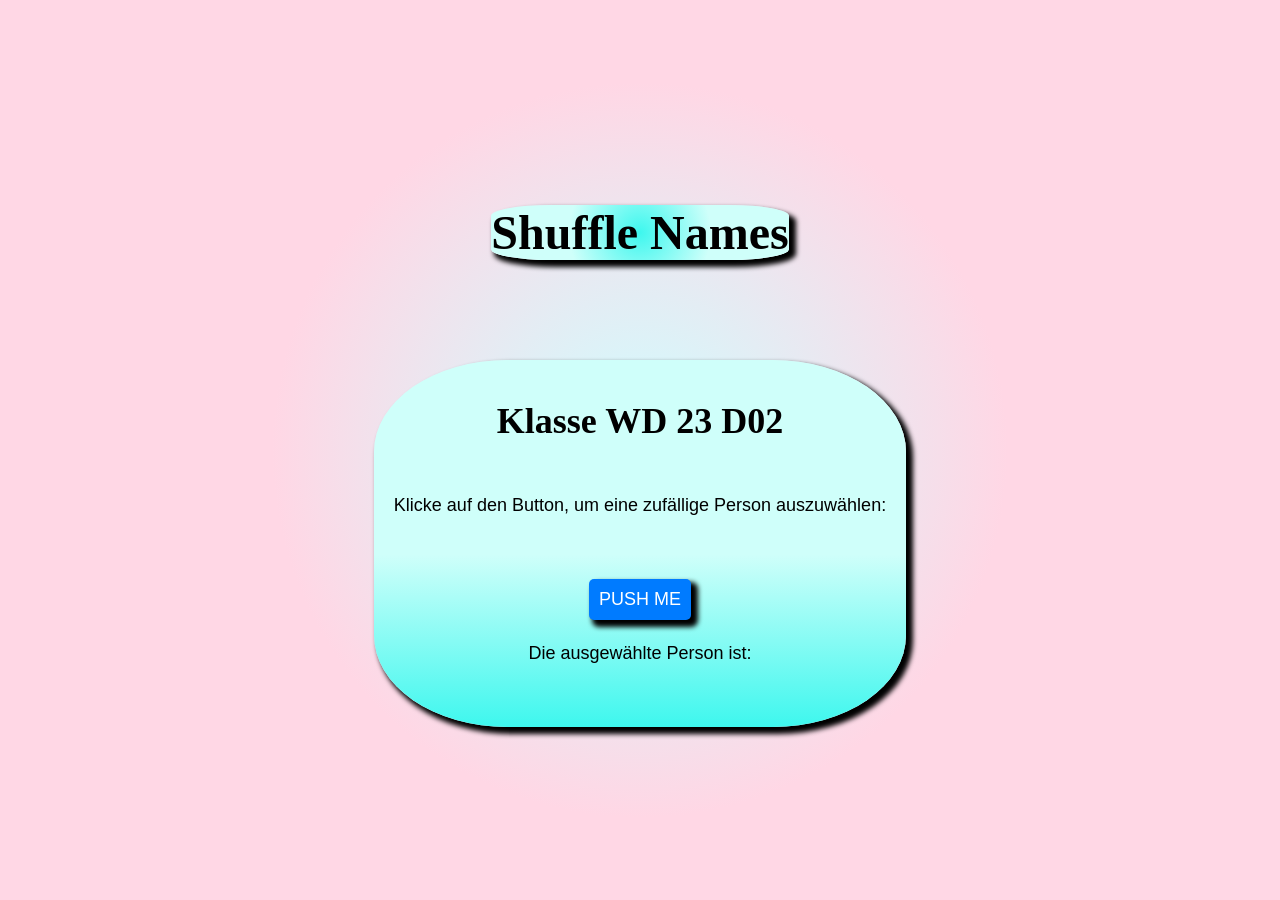
==== button.html @ c2a97953 "update" ====
<!DOCTYPE html>
<html>
  <head>
    <link rel="stylesheet" href="buttonstyle.css">
    <title>Shuffle Names</title>
  </head>
  <body>
    <header>
      <h1>Shuffle Names</h1>
    </header>
    <main>

    
    <div>
        <h2>Klasse WD 23 D02 </h2>
    <p>Klicke auf den Button, um eine zufällige Person auszuwählen:</p>
    <button onclick="wählePerson()">PUSH ME</button>
    <p>Die ausgewählte Person ist:</p>
    <p id="ausgewähltePerson"></p>
    
    <script>
      function wählePerson() {
        var personen = ["Alper", "Albert", "Frank", "Fredy","Hanna","Ihor","Kai","Kim", "Kristin", "Manuel"," Michelle", "Halid", "Ömer", "Sebastian", "Valeri", "Yahya", "Zizi", "Baris", "David", "Andreea"];
        var index = Math.floor(Math.random() * personen.length);
        var ausgewähltePerson = personen[index];
        document.getElementById("ausgewähltePerson").textContent = ausgewähltePerson;
      }
    </script>
    </div>
  </main>
  </body>
</html>
---- buttonstyle.css ----
body {
  font-family: Arial, sans-serif;
  margin: 0;
  padding: 0;
  background: rgb(207,253,255);
background: radial-gradient(circle, rgba(207,253,255,1) 0%, rgba(255,215,229,1) 47%);
  ;
  display: flex;
  flex-direction: column;
  justify-content: center;
  align-items: center;
  height: 100vh;
}

h2 {
  font-size: 36px;
  text-align: center;
  margin-top: 40px;
  font-family: fantasy;
}
h1 {
  /* background-color: #000000; */
  
  background: rgb(62,247,238);
background: radial-gradient(circle, rgba(62,247,238,1) 0%, rgba(207,255,250,1) 47%);
  color:black;
  font-size: 300%;
  /* border: 50%; */
  /* width: 50%; */
  border-radius: 20%;
  /* border-style: solid; */
  border-color: black;
  /* margin: 20%; */
  /* padding: 20%; */
  font-family: fantasy;
  margin-bottom: 100px;
  box-shadow: 5px 5px 5px 2px black;
  
}

p {
  font-size: 18px;
  line-height: 1.5;
  margin: 20px;
}

button {
  text-align: center;
  font-size: 18px;
  padding: 10px;
  border: none;
  background-color: #007bff;
  color: #fff;
  border-radius: 5px;
  cursor: pointer;
  margin-top: 40px;
  box-shadow: 5px 5px 5px 2px black;
}

button:hover {
  background-color: #0056b3;
  
}

#ausgewähltePerson {
  font-size: 24px;
  font-weight: bold;
  text-align: center;
  margin: 20px;
  color: red;
}

div {
  display: flex;
  background: rgb(62,247,238);
background: linear-gradient(0deg, rgba(62,247,238,1) 0%, rgba(207,255,250,1) 47%);
  flex-direction: column;
  justify-content: center;
  align-items: center;
  border-radius: 25%;
  /* border-style: outset; */
  border-color:black;
  box-shadow: 5px 5px 5px 2px black;
  /* border: 50%; */
  /* margin: 50%; */
}
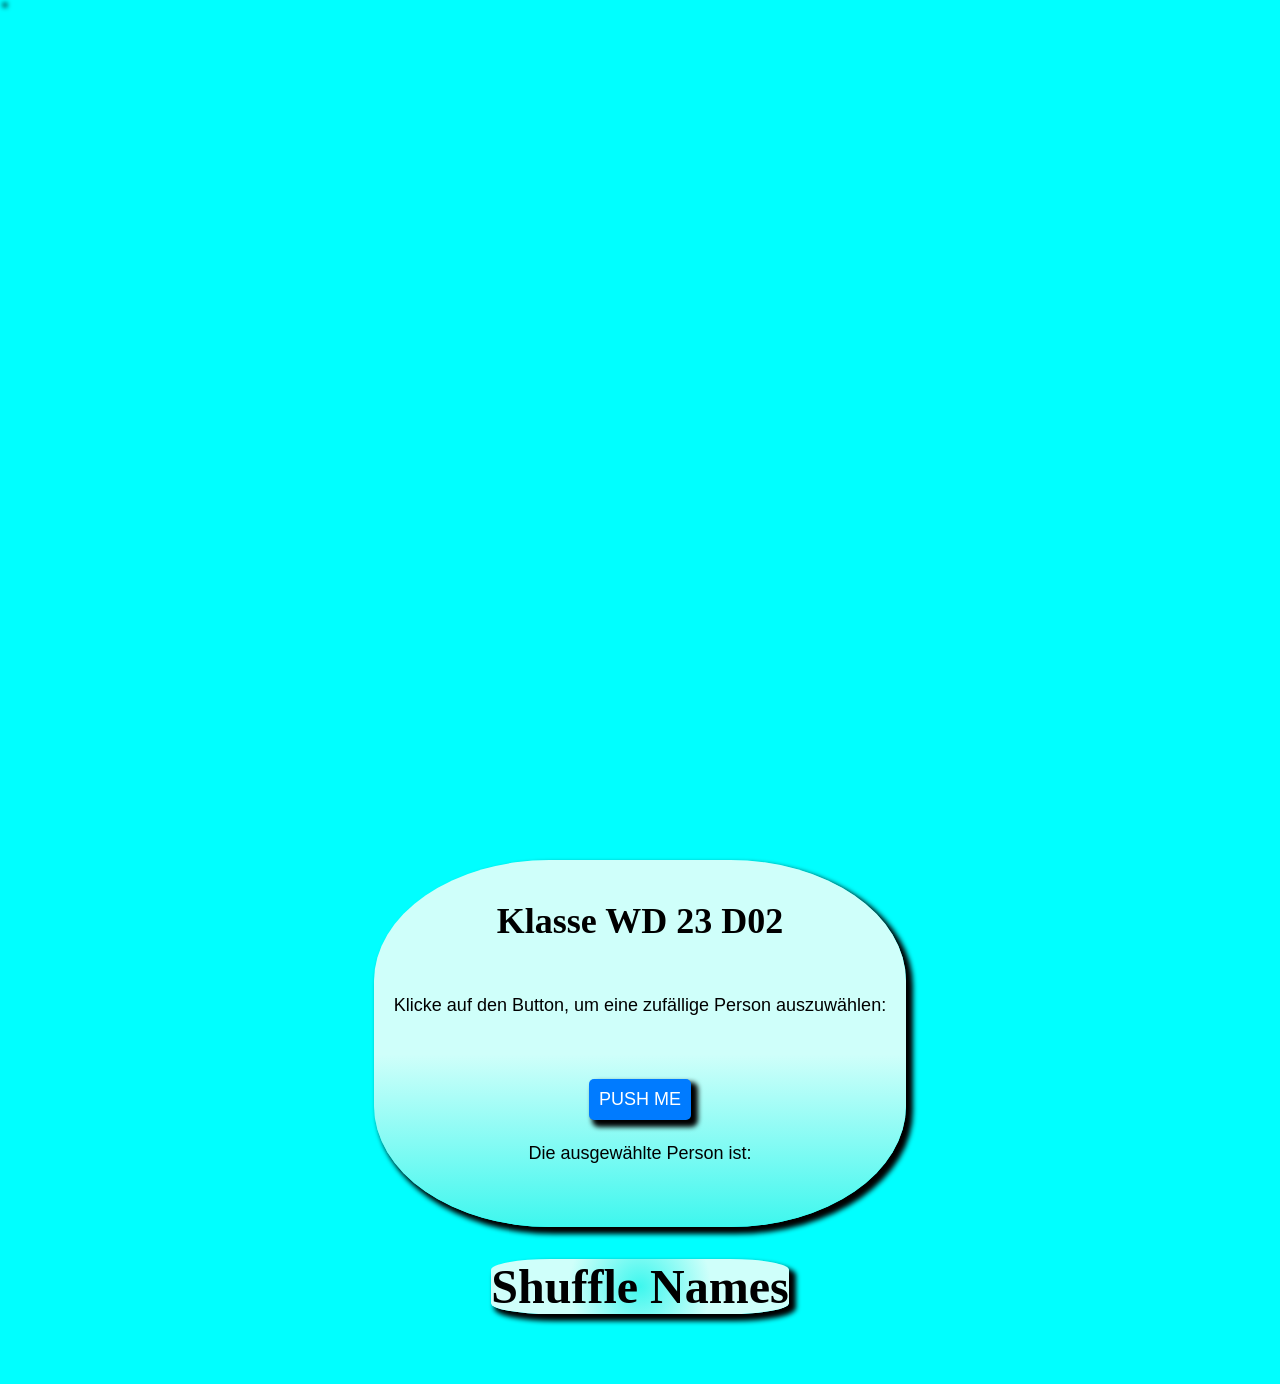
==== commit 86242200: "try" ====
--- a/button.html
+++ b/button.html
@@ -5,13 +5,146 @@
     <title>Shuffle Names</title>
   </head>
   <body>
+    
+      
     <header>
       <h1>Shuffle Names</h1>
     </header>
+    
+
     <main>
+      
+      <div class="background"> 
 
     
-    <div>
+        <script>
+          var canvas, c, w, h,
+          twoPI = Math.PI * 2,
+          mX, mY,
+          resize = true,
+          mousemove = true,
+          per = { x: 0, y: 0 },
+          mtn, trackmouse = false;
+      
+      window.onload = function(){
+        canvas = document.createElement('canvas')
+          w = canvas.width = window.innerWidth - 40;
+        h = canvas.height = window.innerHeight - 40;
+        c = canvas.getContext('2d');
+        document.body.appendChild(canvas);
+        
+        !resize || window.addEventListener('resize', function(e){ w = canvas.width = window.innerWidth - 40; h = canvas.height = window.innerHeight - 40; });
+        !mousemove || canvas.addEventListener('mousemove', function(e){
+          trackmouse = true;
+          mX = e.pageX-20; mY = e.pageY-20;
+          per = { x: mX, y: mY };
+        });
+        
+        mX = w/2;
+        mY = w/2;
+        
+        per = { x: w/2, y: h/2, step: 1 }
+          mtn = new Mountains(300,"10");
+        window.setInterval(animate,17);
+      }
+        
+        function newGradient(gradient){
+          var grad;
+          switch(gradient.type){
+            case "radial":
+              grad = c.createRadialGradient(gradient.x1, gradient.y1, gradient.r1, gradient.x1, gradient.y1, gradient.r2);
+              break;
+            case "linear":
+              grad = c.createLinearGradient(gradient.x1, gradient.y1, gradient.x2, gradient.y2);
+              break;
+          }
+          
+          for(var i = 0; i < gradient.stops.length; i++){
+            grad.addColorStop(gradient.stops[i].s, gradient.stops[i].c);
+          }
+          
+          return grad;
+        }
+      
+      function animate(){
+        if(!trackmouse){
+          per.x = mX = w/2 + Math.round(Math.cos(per.step)*w/2);
+          per.y = mY = h/2 + Math.round(Math.sin(per.step)*h/2);
+          per.step += 0.03;
+          if(per.step > twoPI)
+            per.step = 0;
+        }
+        
+        c.save();
+        c.globalCompositeOperation = "source-over";
+        c.fillStyle = newGradient(
+          {
+            type: "radial",
+            x1: mX,
+            y1: mY,
+            r1: 0,
+            r2: w,
+            stops: [
+              { s: 0, c: "rgba("+ (h-mY) +","+ (h-mY) +","+ (h-mY) +",0.5)" },
+              { s: 0.05, c: "rgba("+ (h-mY) +","+ (h-mY-128) +",128,0.5)" },
+              { s: 1, c: "rgba(0,"+ (h-mY-128) +","+ (h-mY) +",0.5)" }
+              
+            ]
+          }
+        );
+        c.fillRect(0,0,w,h);
+        mtn.draw();
+      }
+      
+      function Mountains(peaks,seed){
+        var points = [];
+        this.init = function(){
+          var step = w / peaks,
+              y = 0;
+          
+          points.push({x: 0, y: y});
+          for(var i = 1; i <= peaks; i++){
+            y = y + (Math.random() * 20)-10;
+            points.push({x: i * step, y: y});
+          }
+        };
+        this.draw = function(){
+          c.save();
+          // /c.fillStyle = "rgba(20,20,20,1)";
+          c.fillStyle = newGradient({type:"linear", x1: 0, y1: 0, x2: 0, y2: h, stops: [{s:1, c:"rgba(0,0,0,1)"},{s:0, c:"rgba(80,80,80,1)"}]});
+          c.beginPath();
+          c.moveTo(points[0].x, h/2-points[0].y);
+          for(var p = 1; p < points.length; p++){
+            c.lineTo(points[p].x, h/2 - points[p].y);
+          }
+          c.lineTo(w,h);
+          c.lineTo(0,h);
+          c.closePath();
+          c.fill();
+          c.restore();
+          
+          c.globalCompositeOperation = "lighter";  						
+          c.fillStyle = "rgba("+(h-mY)+","+(h-mY)+","+(h-mY)+",0.03)";
+          for(var p = 0; p < points.length-1; p++){
+            var va1 = Math.atan2(h/2-points[p].y - per.y, points[p].x - per.x),
+                va2 = Math.atan2(h/2-points[p+1].y - per.y, points[p+1].x - per.x);
+            
+            c.beginPath();
+            c.moveTo(points[p  ].x, h/2-points[p].y);
+            c.lineTo(points[p+1].x, h/2-points[p+1].y);
+            c.lineTo(points[p+1].x + Math.cos(va2)*w, h/2-points[p+1].y + Math.sin(va2)*w);
+            c.lineTo(points[p  ].x + Math.cos(va1)*w, h/2-points[p].y + Math.sin(va1)*w);
+            c.closePath();
+            c.fill();
+          }
+        };
+        
+        this.init();
+        
+      }</script>
+      </div>
+
+    <div class="foreground">
         <h2>Klasse WD 23 D02 </h2>
     <p>Klicke auf den Button, um eine zufällige Person auszuwählen:</p>
     <button onclick="wählePerson()">PUSH ME</button>
@@ -27,6 +160,7 @@
       }
     </script>
     </div>
+    
   </main>
   </body>
 </html>
--- a/buttonstyle.css
+++ b/buttonstyle.css
@@ -2,14 +2,13 @@
   font-family: Arial, sans-serif;
   margin: 0;
   padding: 0;
-  background: rgb(207,253,255);
-background: radial-gradient(circle, rgba(207,253,255,1) 0%, rgba(255,215,229,1) 47%);
-  ;
   display: flex;
-  flex-direction: column;
+  flex-direction: column-reverse;
+  
   justify-content: center;
   align-items: center;
-  height: 100vh;
+  position: relative;
+  background-color: aqua;
 }
 
 h2 {
@@ -18,24 +17,17 @@
   margin-top: 40px;
   font-family: fantasy;
 }
+
 h1 {
-  /* background-color: #000000; */
-  
   background: rgb(62,247,238);
-background: radial-gradient(circle, rgba(62,247,238,1) 0%, rgba(207,255,250,1) 47%);
-  color:black;
+  background: radial-gradient(circle, rgba(62,247,238,1) 0%, rgba(207,255,250,1) 47%);
+  color: black;
   font-size: 300%;
-  /* border: 50%; */
-  /* width: 50%; */
   border-radius: 20%;
-  /* border-style: solid; */
   border-color: black;
-  /* margin: 20%; */
-  /* padding: 20%; */
   font-family: fantasy;
-  margin-bottom: 100px;
+  margin-bottom: 70px;
   box-shadow: 5px 5px 5px 2px black;
-  
 }
 
 p {
@@ -59,28 +51,49 @@
 
 button:hover {
   background-color: #0056b3;
-  
 }
 
 #ausgewähltePerson {
   font-size: 24px;
   font-weight: bold;
   text-align: center;
+  font-family: fantasy;
   margin: 20px;
   color: red;
+  border-radius: 33%;
+  padding-left: 1%;
+  padding-right: 1%;
+  background-color: rgb(250, 228, 101);
 }
 
 div {
   display: flex;
-  background: rgb(62,247,238);
-background: linear-gradient(0deg, rgba(62,247,238,1) 0%, rgba(207,255,250,1) 47%);
   flex-direction: column;
   justify-content: center;
   align-items: center;
-  border-radius: 25%;
-  /* border-style: outset; */
-  border-color:black;
+  background: rgb(62,247,238);
+  background: linear-gradient(0deg, rgba(62,247,238,1) 0%, rgba(207,255,250,1) 47%);
+  border-radius: 33%;
+  border-color: black;
   box-shadow: 5px 5px 5px 2px black;
-  /* border: 50%; */
-  /* margin: 50%; */
+  
 }
+
+
+
+.foreground {
+  position: relative;
+  z-index: 1;
+  
+}
+
+.background {
+  position: fixed;
+  top: 0;
+  left: 0;
+  z-index: -1;
+  
+  /* width: 100%;
+  height: 100%;
+   */
+}
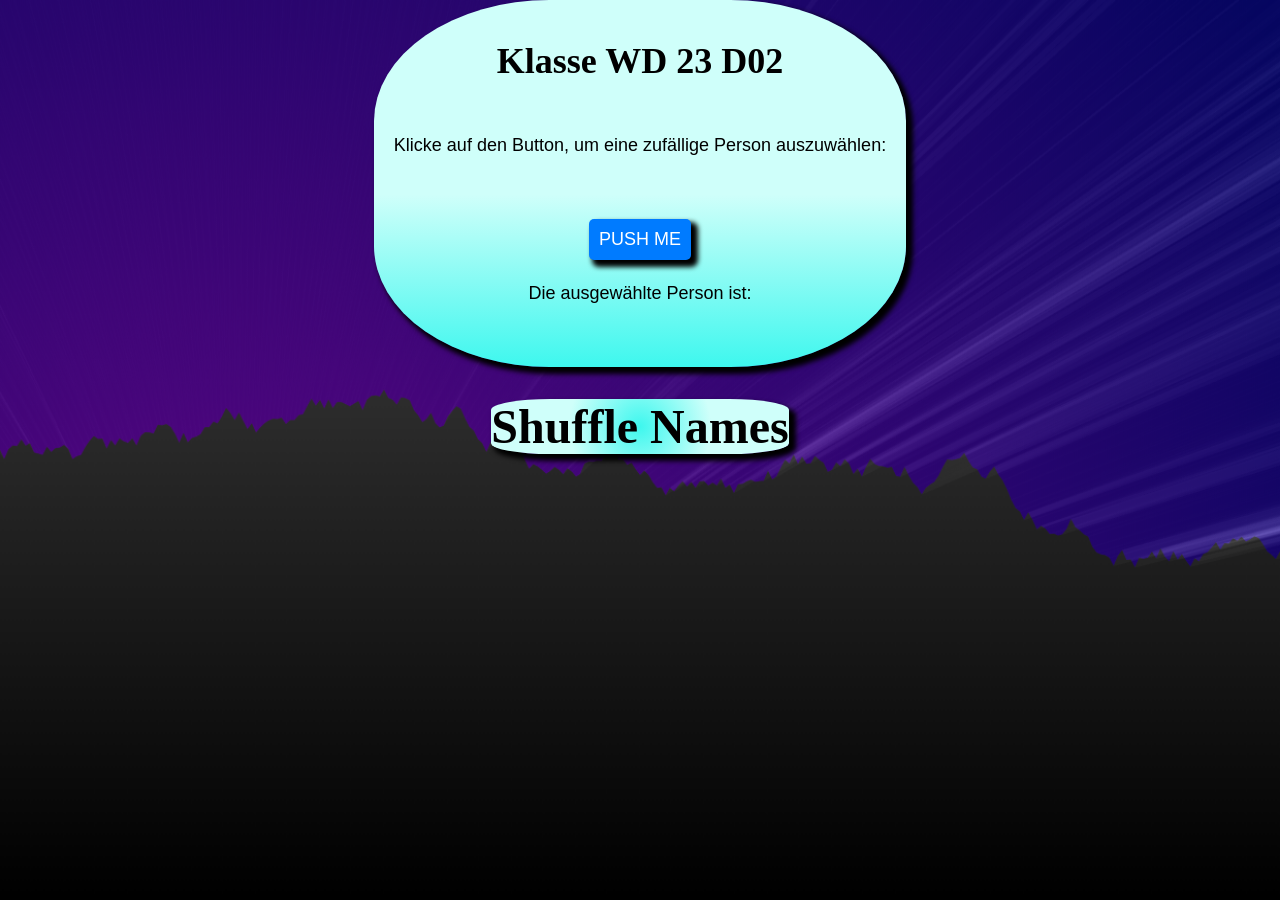
==== commit b77229d3: "Rename" ====
--- a/button.html
+++ b/button.html
@@ -3,145 +3,150 @@
   <head>
     <link rel="stylesheet" href="buttonstyle.css">
     <title>Shuffle Names</title>
+    <!-- <script src="background.js"> -->
+     <canvas id="canvas"></canvas>
+
+        </script>
   </head>
   <body>
     
       
     <header>
-      <h1>Shuffle Names</h1>
+      <h1 class="foreground">Shuffle Names</h1>
     </header>
     
 
     <main>
       
-      <div class="background"> 
-
+      <div > 
+        
     
-        <script>
-          var canvas, c, w, h,
-          twoPI = Math.PI * 2,
-          mX, mY,
-          resize = true,
-          mousemove = true,
-          per = { x: 0, y: 0 },
-          mtn, trackmouse = false;
+        
+<script>
+  var canvas, c, w, h,
+  twoPI = Math.PI * 2,
+  mX, mY,
+  resize = true,
+  mousemove = true,
+  per = { x: 0, y: 0 },
+  mtn, trackmouse = false;
+  
+  window.onload = function(){
+  canvas = document.createElement('canvas')
+  w = canvas.width = window.innerWidth - 40;
+  h = canvas.height = window.innerHeight - 40;
+  c = canvas.getContext('2d');
+  document.body.appendChild(canvas);
+  
+  !resize || window.addEventListener('resize', function(e){ w = canvas.width = window.innerWidth - 40; h = canvas.height = window.innerHeight - 40; });
+  !mousemove || canvas.addEventListener('mousemove', function(e){
+  trackmouse = true;
+  mX = e.pageX-20; mY = e.pageY-20;
+  per = { x: mX, y: mY };
+  });
+  
+  mX = w/2;
+  mY = w/2;
+  
+  per = { x: w/2, y: h/2, step: 1 }
+  mtn = new Mountains(300,"10");
+  window.setInterval(animate,17);
+  }
+  
+  function newGradient(gradient){
+  var grad;
+  switch(gradient.type){
+    case "radial":
+      grad = c.createRadialGradient(gradient.x1, gradient.y1, gradient.r1, gradient.x1, gradient.y1, gradient.r2);
+      break;
+    case "linear":
+      grad = c.createLinearGradient(gradient.x1, gradient.y1, gradient.x2, gradient.y2);
+      break;
+  }
+  
+  for(var i = 0; i < gradient.stops.length; i++){
+    grad.addColorStop(gradient.stops[i].s, gradient.stops[i].c);
+  }
+  
+  return grad;
+  }
+  
+  function animate(){
+  if(!trackmouse){
+  per.x = mX = w/2 + Math.round(Math.cos(per.step)*w/2);
+  per.y = mY = h/2 + Math.round(Math.sin(per.step)*h/2);
+  per.step += 0.03;
+  if(per.step > twoPI)
+    per.step = 0;
+  }
+  
+  c.save();
+  c.globalCompositeOperation = "source-over";
+  c.fillStyle = newGradient(
+  {
+    type: "radial",
+    x1: mX,
+    y1: mY,
+    r1: 0,
+    r2: w,
+    stops: [
+      { s: 0, c: "rgba("+ (h-mY) +","+ (h-mY) +","+ (h-mY) +",0.5)" },
+      { s: 0.05, c: "rgba("+ (h-mY) +","+ (h-mY-128) +",128,0.5)" },
+      { s: 1, c: "rgba(0,"+ (h-mY-128) +","+ (h-mY) +",0.5)" }
       
-      window.onload = function(){
-        canvas = document.createElement('canvas')
-          w = canvas.width = window.innerWidth - 40;
-        h = canvas.height = window.innerHeight - 40;
-        c = canvas.getContext('2d');
-        document.body.appendChild(canvas);
-        
-        !resize || window.addEventListener('resize', function(e){ w = canvas.width = window.innerWidth - 40; h = canvas.height = window.innerHeight - 40; });
-        !mousemove || canvas.addEventListener('mousemove', function(e){
-          trackmouse = true;
-          mX = e.pageX-20; mY = e.pageY-20;
-          per = { x: mX, y: mY };
-        });
-        
-        mX = w/2;
-        mY = w/2;
-        
-        per = { x: w/2, y: h/2, step: 1 }
-          mtn = new Mountains(300,"10");
-        window.setInterval(animate,17);
-      }
-        
-        function newGradient(gradient){
-          var grad;
-          switch(gradient.type){
-            case "radial":
-              grad = c.createRadialGradient(gradient.x1, gradient.y1, gradient.r1, gradient.x1, gradient.y1, gradient.r2);
-              break;
-            case "linear":
-              grad = c.createLinearGradient(gradient.x1, gradient.y1, gradient.x2, gradient.y2);
-              break;
-          }
-          
-          for(var i = 0; i < gradient.stops.length; i++){
-            grad.addColorStop(gradient.stops[i].s, gradient.stops[i].c);
-          }
-          
-          return grad;
-        }
-      
-      function animate(){
-        if(!trackmouse){
-          per.x = mX = w/2 + Math.round(Math.cos(per.step)*w/2);
-          per.y = mY = h/2 + Math.round(Math.sin(per.step)*h/2);
-          per.step += 0.03;
-          if(per.step > twoPI)
-            per.step = 0;
-        }
-        
-        c.save();
-        c.globalCompositeOperation = "source-over";
-        c.fillStyle = newGradient(
-          {
-            type: "radial",
-            x1: mX,
-            y1: mY,
-            r1: 0,
-            r2: w,
-            stops: [
-              { s: 0, c: "rgba("+ (h-mY) +","+ (h-mY) +","+ (h-mY) +",0.5)" },
-              { s: 0.05, c: "rgba("+ (h-mY) +","+ (h-mY-128) +",128,0.5)" },
-              { s: 1, c: "rgba(0,"+ (h-mY-128) +","+ (h-mY) +",0.5)" }
-              
-            ]
-          }
-        );
-        c.fillRect(0,0,w,h);
-        mtn.draw();
-      }
-      
-      function Mountains(peaks,seed){
-        var points = [];
-        this.init = function(){
-          var step = w / peaks,
-              y = 0;
-          
-          points.push({x: 0, y: y});
-          for(var i = 1; i <= peaks; i++){
-            y = y + (Math.random() * 20)-10;
-            points.push({x: i * step, y: y});
-          }
-        };
-        this.draw = function(){
-          c.save();
-          // /c.fillStyle = "rgba(20,20,20,1)";
-          c.fillStyle = newGradient({type:"linear", x1: 0, y1: 0, x2: 0, y2: h, stops: [{s:1, c:"rgba(0,0,0,1)"},{s:0, c:"rgba(80,80,80,1)"}]});
-          c.beginPath();
-          c.moveTo(points[0].x, h/2-points[0].y);
-          for(var p = 1; p < points.length; p++){
-            c.lineTo(points[p].x, h/2 - points[p].y);
-          }
-          c.lineTo(w,h);
-          c.lineTo(0,h);
-          c.closePath();
-          c.fill();
-          c.restore();
-          
-          c.globalCompositeOperation = "lighter";  						
-          c.fillStyle = "rgba("+(h-mY)+","+(h-mY)+","+(h-mY)+",0.03)";
-          for(var p = 0; p < points.length-1; p++){
-            var va1 = Math.atan2(h/2-points[p].y - per.y, points[p].x - per.x),
-                va2 = Math.atan2(h/2-points[p+1].y - per.y, points[p+1].x - per.x);
-            
-            c.beginPath();
-            c.moveTo(points[p  ].x, h/2-points[p].y);
-            c.lineTo(points[p+1].x, h/2-points[p+1].y);
-            c.lineTo(points[p+1].x + Math.cos(va2)*w, h/2-points[p+1].y + Math.sin(va2)*w);
-            c.lineTo(points[p  ].x + Math.cos(va1)*w, h/2-points[p].y + Math.sin(va1)*w);
-            c.closePath();
-            c.fill();
-          }
-        };
-        
-        this.init();
-        
-      }</script>
+    ]
+  }
+  );
+  c.fillRect(0,0,w,h);
+  mtn.draw();
+  }
+  
+  function Mountains(peaks,seed){
+  var points = [];
+  this.init = function(){
+  var step = w / peaks,
+      y = 0;
+  
+  points.push({x: 0, y: y});
+  for(var i = 1; i <= peaks; i++){
+    y = y + (Math.random() * 20)-10;
+    points.push({x: i * step, y: y});
+  }
+  };
+  this.draw = function(){
+  c.save();
+  // /c.fillStyle = "rgba(20,20,20,1)";
+  c.fillStyle = newGradient({type:"linear", x1: 0, y1: 0, x2: 0, y2: h, stops: [{s:1, c:"rgba(0,0,0,1)"},{s:0, c:"rgba(80,80,80,1)"}]});
+  c.beginPath();
+  c.moveTo(points[0].x, h/2-points[0].y);
+  for(var p = 1; p < points.length; p++){
+    c.lineTo(points[p].x, h/2 - points[p].y);
+  }
+  c.lineTo(w,h);
+  c.lineTo(0,h);
+  c.closePath();
+  c.fill();
+  c.restore();
+  
+  c.globalCompositeOperation = "lighter";  						
+  c.fillStyle = "rgba("+(h-mY)+","+(h-mY)+","+(h-mY)+",0.03)";
+  for(var p = 0; p < points.length-1; p++){
+    var va1 = Math.atan2(h/2-points[p].y - per.y, points[p].x - per.x),
+        va2 = Math.atan2(h/2-points[p+1].y - per.y, points[p+1].x - per.x);
+    
+    c.beginPath();
+    c.moveTo(points[p  ].x, h/2-points[p].y);
+    c.lineTo(points[p+1].x, h/2-points[p+1].y);
+    c.lineTo(points[p+1].x + Math.cos(va2)*w, h/2-points[p+1].y + Math.sin(va2)*w);
+    c.lineTo(points[p  ].x + Math.cos(va1)*w, h/2-points[p].y + Math.sin(va1)*w);
+    c.closePath();
+    c.fill();
+  }
+  };
+  
+  this.init();
+  
+  }</script>
       </div>
 
     <div class="foreground">
--- a/buttonstyle.css
+++ b/buttonstyle.css
@@ -7,8 +7,8 @@
   
   justify-content: center;
   align-items: center;
-  position: relative;
-  background-color: aqua;
+  /* position: relative; */
+  /* background-color: aqua; */
 }
 
 h2 {
@@ -26,7 +26,8 @@
   border-radius: 20%;
   border-color: black;
   font-family: fantasy;
-  margin-bottom: 70px;
+  
+  /* margin-bottom: 70px; */
   box-shadow: 5px 5px 5px 2px black;
 }
 
@@ -79,21 +80,31 @@
   
 }
 
+canvas {
+  position: fixed;
+  top: 0;
+  left: 0;
+  width: 100%;
+  height: 100%;
 
+}
 
-.foreground {
+ .foreground {
   position: relative;
-  z-index: 1;
+  z-index: 1; 
+  
+
+  
   
 }
-
+/* 
 .background {
   position: fixed;
   top: 0;
   left: 0;
   z-index: -1;
   
-  /* width: 100%;
+  /* width: 100%; */
   height: 100%;
    */
 }
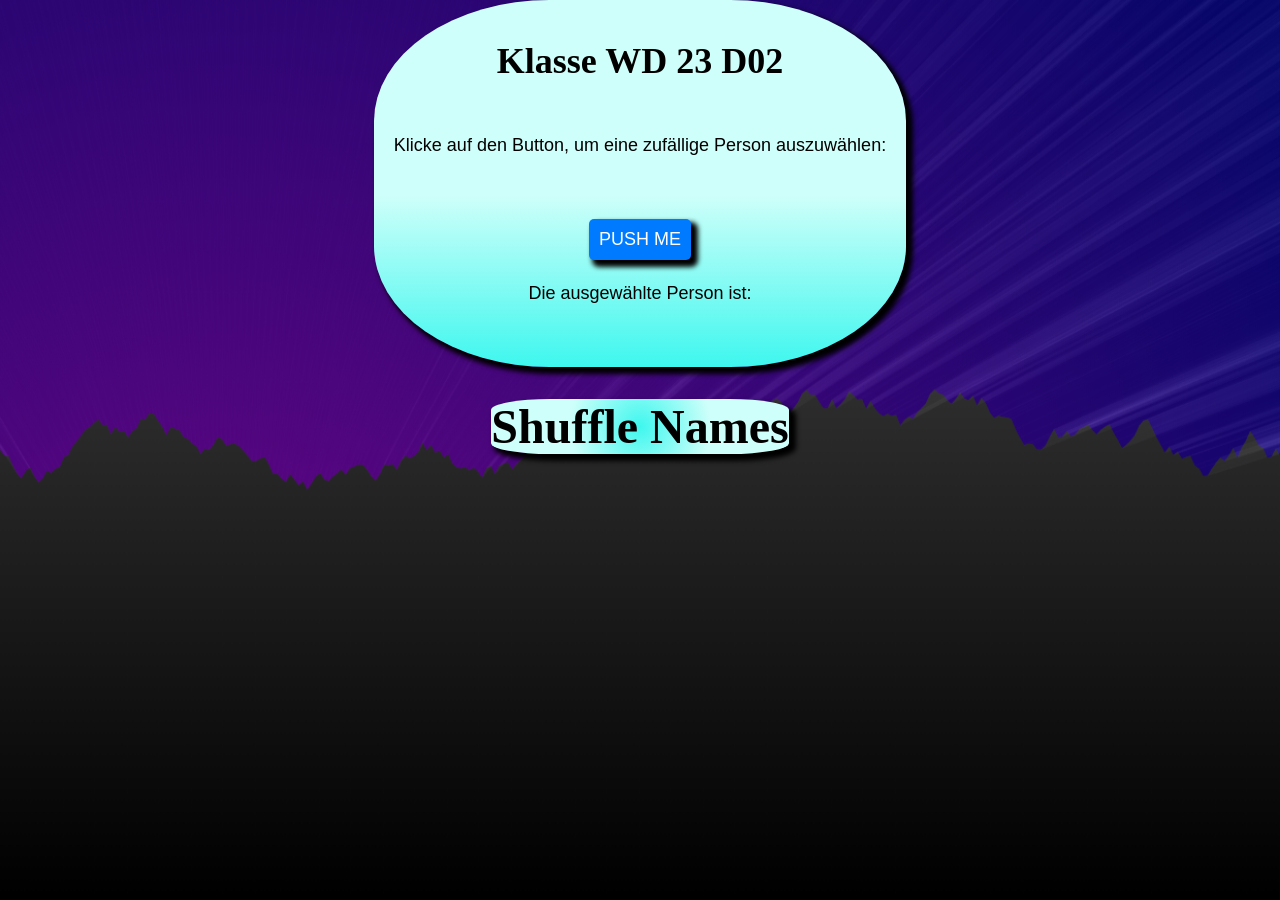
==== commit b25795b5: "Test" ====
--- a/button.html
+++ b/button.html
@@ -6,7 +6,7 @@
     <!-- <script src="background.js"> -->
      <canvas id="canvas"></canvas>
 
-        </script>
+        <!-- </script> -->
   </head>
   <body>
     
--- a/buttonstyle.css
+++ b/buttonstyle.css
@@ -7,8 +7,7 @@
   
   justify-content: center;
   align-items: center;
-  /* position: relative; */
-  /* background-color: aqua; */
+  
 }
 
 h2 {
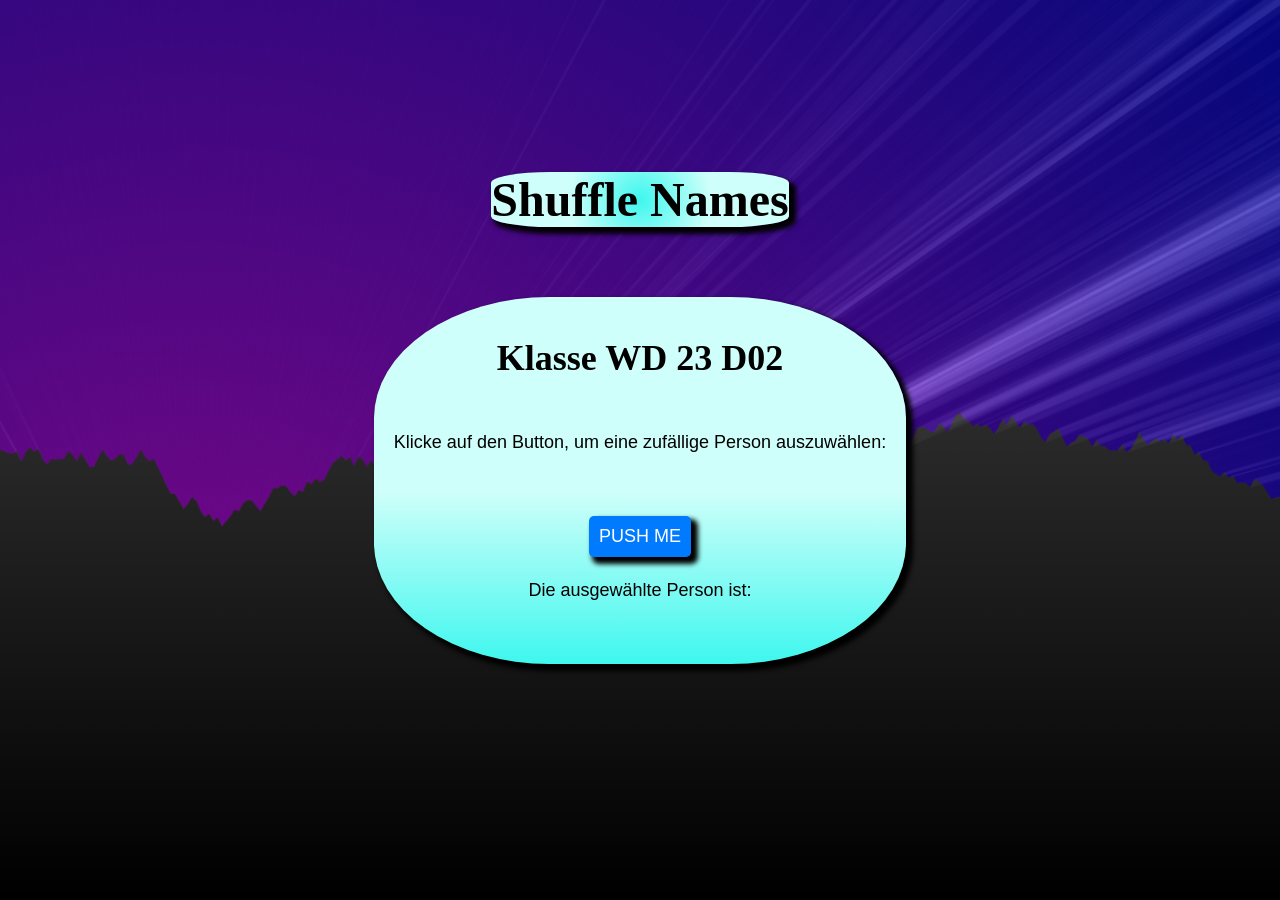
==== commit a2d488ae: "endlich" ====
--- a/button.html
+++ b/button.html
@@ -3,10 +3,9 @@
   <head>
     <link rel="stylesheet" href="buttonstyle.css">
     <title>Shuffle Names</title>
-    <!-- <script src="background.js"> -->
-     <canvas id="canvas"></canvas>
+    
+     
 
-        <!-- </script> -->
   </head>
   <body>
     
@@ -17,137 +16,9 @@
     
 
     <main>
-      
-      <div > 
-        
-    
-        
-<script>
-  var canvas, c, w, h,
-  twoPI = Math.PI * 2,
-  mX, mY,
-  resize = true,
-  mousemove = true,
-  per = { x: 0, y: 0 },
-  mtn, trackmouse = false;
-  
-  window.onload = function(){
-  canvas = document.createElement('canvas')
-  w = canvas.width = window.innerWidth - 40;
-  h = canvas.height = window.innerHeight - 40;
-  c = canvas.getContext('2d');
-  document.body.appendChild(canvas);
-  
-  !resize || window.addEventListener('resize', function(e){ w = canvas.width = window.innerWidth - 40; h = canvas.height = window.innerHeight - 40; });
-  !mousemove || canvas.addEventListener('mousemove', function(e){
-  trackmouse = true;
-  mX = e.pageX-20; mY = e.pageY-20;
-  per = { x: mX, y: mY };
-  });
-  
-  mX = w/2;
-  mY = w/2;
-  
-  per = { x: w/2, y: h/2, step: 1 }
-  mtn = new Mountains(300,"10");
-  window.setInterval(animate,17);
-  }
-  
-  function newGradient(gradient){
-  var grad;
-  switch(gradient.type){
-    case "radial":
-      grad = c.createRadialGradient(gradient.x1, gradient.y1, gradient.r1, gradient.x1, gradient.y1, gradient.r2);
-      break;
-    case "linear":
-      grad = c.createLinearGradient(gradient.x1, gradient.y1, gradient.x2, gradient.y2);
-      break;
-  }
-  
-  for(var i = 0; i < gradient.stops.length; i++){
-    grad.addColorStop(gradient.stops[i].s, gradient.stops[i].c);
-  }
-  
-  return grad;
-  }
-  
-  function animate(){
-  if(!trackmouse){
-  per.x = mX = w/2 + Math.round(Math.cos(per.step)*w/2);
-  per.y = mY = h/2 + Math.round(Math.sin(per.step)*h/2);
-  per.step += 0.03;
-  if(per.step > twoPI)
-    per.step = 0;
-  }
-  
-  c.save();
-  c.globalCompositeOperation = "source-over";
-  c.fillStyle = newGradient(
-  {
-    type: "radial",
-    x1: mX,
-    y1: mY,
-    r1: 0,
-    r2: w,
-    stops: [
-      { s: 0, c: "rgba("+ (h-mY) +","+ (h-mY) +","+ (h-mY) +",0.5)" },
-      { s: 0.05, c: "rgba("+ (h-mY) +","+ (h-mY-128) +",128,0.5)" },
-      { s: 1, c: "rgba(0,"+ (h-mY-128) +","+ (h-mY) +",0.5)" }
-      
-    ]
-  }
-  );
-  c.fillRect(0,0,w,h);
-  mtn.draw();
-  }
-  
-  function Mountains(peaks,seed){
-  var points = [];
-  this.init = function(){
-  var step = w / peaks,
-      y = 0;
-  
-  points.push({x: 0, y: y});
-  for(var i = 1; i <= peaks; i++){
-    y = y + (Math.random() * 20)-10;
-    points.push({x: i * step, y: y});
-  }
-  };
-  this.draw = function(){
-  c.save();
-  // /c.fillStyle = "rgba(20,20,20,1)";
-  c.fillStyle = newGradient({type:"linear", x1: 0, y1: 0, x2: 0, y2: h, stops: [{s:1, c:"rgba(0,0,0,1)"},{s:0, c:"rgba(80,80,80,1)"}]});
-  c.beginPath();
-  c.moveTo(points[0].x, h/2-points[0].y);
-  for(var p = 1; p < points.length; p++){
-    c.lineTo(points[p].x, h/2 - points[p].y);
-  }
-  c.lineTo(w,h);
-  c.lineTo(0,h);
-  c.closePath();
-  c.fill();
-  c.restore();
-  
-  c.globalCompositeOperation = "lighter";  						
-  c.fillStyle = "rgba("+(h-mY)+","+(h-mY)+","+(h-mY)+",0.03)";
-  for(var p = 0; p < points.length-1; p++){
-    var va1 = Math.atan2(h/2-points[p].y - per.y, points[p].x - per.x),
-        va2 = Math.atan2(h/2-points[p+1].y - per.y, points[p+1].x - per.x);
-    
-    c.beginPath();
-    c.moveTo(points[p  ].x, h/2-points[p].y);
-    c.lineTo(points[p+1].x, h/2-points[p+1].y);
-    c.lineTo(points[p+1].x + Math.cos(va2)*w, h/2-points[p+1].y + Math.sin(va2)*w);
-    c.lineTo(points[p  ].x + Math.cos(va1)*w, h/2-points[p].y + Math.sin(va1)*w);
-    c.closePath();
-    c.fill();
-  }
-  };
-  
-  this.init();
-  
-  }</script>
-      </div>
+       <canvas id="canvas"></canvas>
+       <script src="background.js"></script>
+       
 
     <div class="foreground">
         <h2>Klasse WD 23 D02 </h2>
--- a/buttonstyle.css
+++ b/buttonstyle.css
@@ -3,7 +3,7 @@
   margin: 0;
   padding: 0;
   display: flex;
-  flex-direction: column-reverse;
+  flex-direction: column;
   
   justify-content: center;
   align-items: center;
@@ -26,7 +26,7 @@
   border-color: black;
   font-family: fantasy;
   
-  /* margin-bottom: 70px; */
+  margin-bottom: 70px;
   box-shadow: 5px 5px 5px 2px black;
 }
 
@@ -85,12 +85,14 @@
   left: 0;
   width: 100%;
   height: 100%;
+  
 
 }
 
  .foreground {
   position: relative;
   z-index: 1; 
+  top: 140px;
   
 
   
@@ -104,6 +106,4 @@
   z-index: -1;
   
   /* width: 100%; */
-  height: 100%;
-   */
-}+  
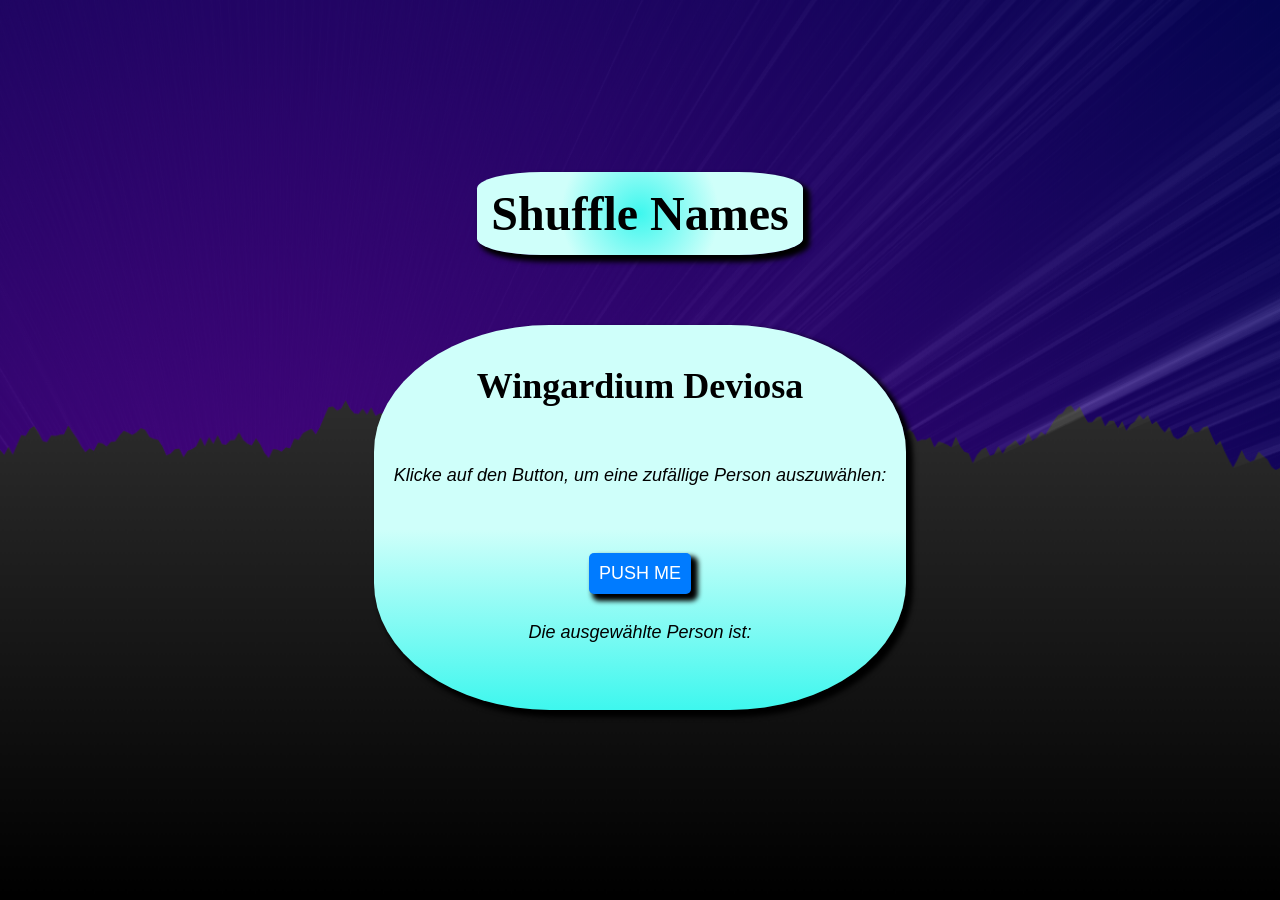
==== commit 23fe6ecd: "beforebutton2" ====
--- a/button.html
+++ b/button.html
@@ -21,7 +21,7 @@
        
 
     <div class="foreground">
-        <h2>Klasse WD 23 D02 </h2>
+        <h2>Wingardium Deviosa </h2>
     <p>Klicke auf den Button, um eine zufällige Person auszuwählen:</p>
     <button onclick="wählePerson()">PUSH ME</button>
     <p>Die ausgewählte Person ist:</p>
--- a/buttonstyle.css
+++ b/buttonstyle.css
@@ -25,15 +25,16 @@
   border-radius: 20%;
   border-color: black;
   font-family: fantasy;
-  
+  padding: 14px;
   margin-bottom: 70px;
   box-shadow: 5px 5px 5px 2px black;
 }
 
 p {
   font-size: 18px;
-  line-height: 1.5;
+  line-height: 2;
   margin: 20px;
+  font-style: italic;
 }
 
 button {
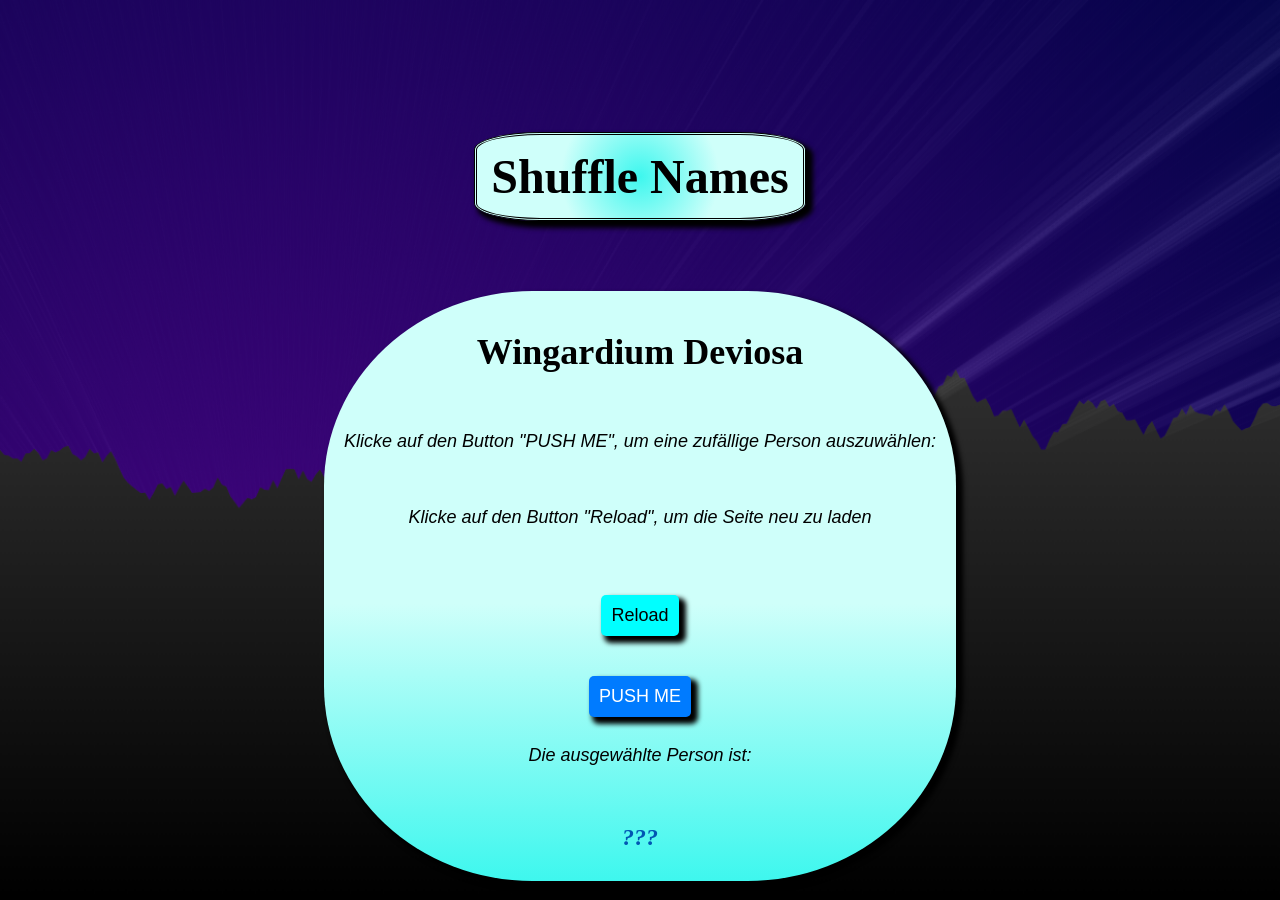
==== commit 4fcc389f: "1.0" ====
--- a/button.html
+++ b/button.html
@@ -22,10 +22,19 @@
 
     <div class="foreground">
         <h2>Wingardium Deviosa </h2>
-    <p>Klicke auf den Button, um eine zufällige Person auszuwählen:</p>
+    <p>Klicke auf den Button "PUSH ME", um eine zufällige Person auszuwählen:</p>
+    <p>Klicke auf den Button "Reload", um die Seite neu zu laden</p>
+    <button id="reload-btn" type="button">Reload</button>
+
+    <script>
+      const reloadBtn = document.getElementById("reload-btn");
+      reloadBtn.addEventListener("click", function() {
+        location.reload();
+      });
+    </script>
     <button onclick="wählePerson()">PUSH ME</button>
     <p>Die ausgewählte Person ist:</p>
-    <p id="ausgewähltePerson"></p>
+    <p id="ausgewähltePerson">???</p>
     
     <script>
       function wählePerson() {
@@ -35,6 +44,7 @@
         document.getElementById("ausgewähltePerson").textContent = ausgewähltePerson;
       }
     </script>
+    
     </div>
     
   </main>
--- a/buttonstyle.css
+++ b/buttonstyle.css
@@ -24,6 +24,7 @@
   font-size: 300%;
   border-radius: 20%;
   border-color: black;
+  border-style:double;
   font-family: fantasy;
   padding: 14px;
   margin-bottom: 70px;
@@ -60,11 +61,11 @@
   text-align: center;
   font-family: fantasy;
   margin: 20px;
-  color: red;
+  color: #0056b3;
   border-radius: 33%;
   padding-left: 1%;
   padding-right: 1%;
-  background-color: rgb(250, 228, 101);
+  /* background-color: rgb(250, 228, 101); */
 }
 
 div {
@@ -93,10 +94,12 @@
  .foreground {
   position: relative;
   z-index: 1; 
-  top: 140px;
+  top: 100px; 
   
-
-  
+}
+#reload-btn {
+   color: black;
+  background-color: aqua;
   
 }
 /* 
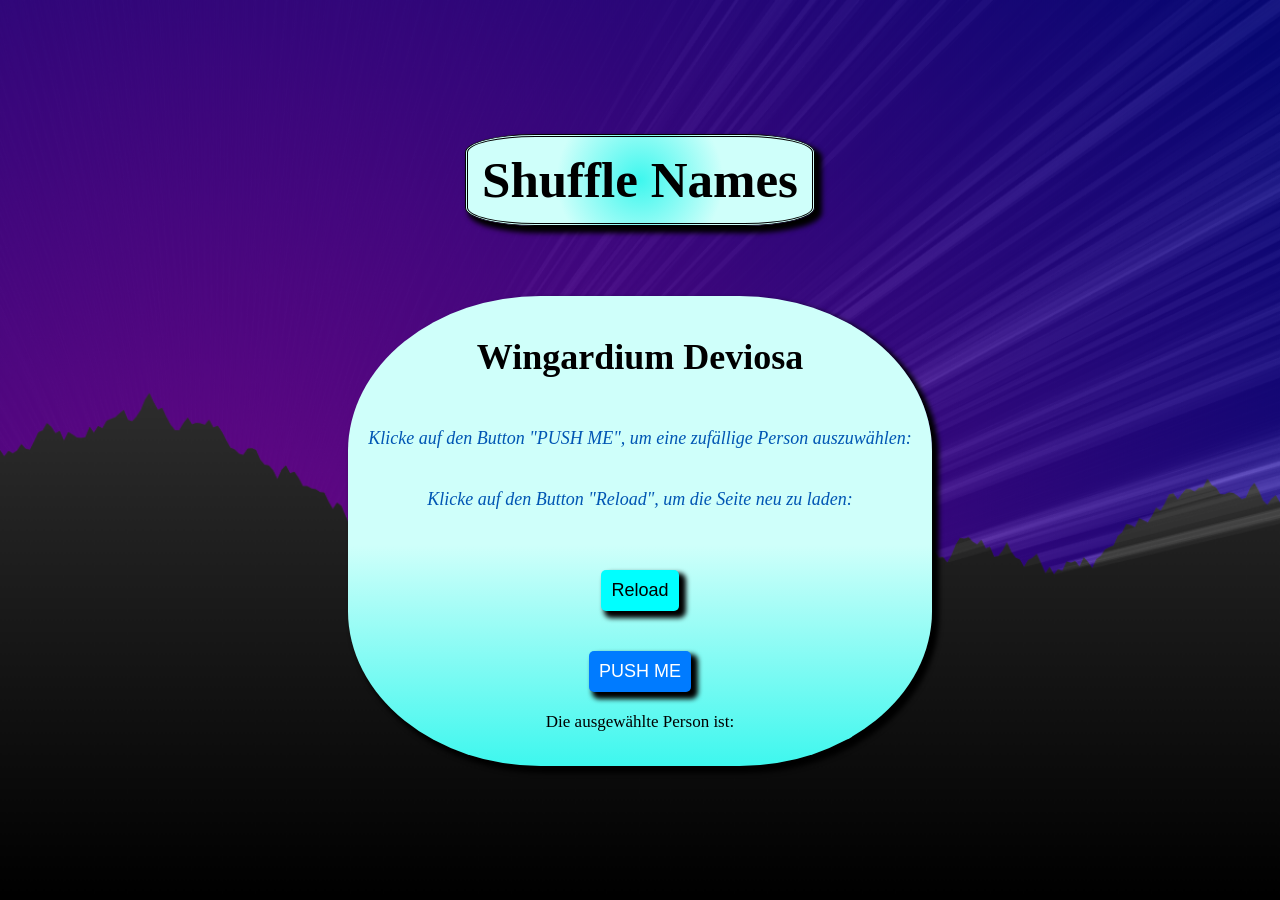
==== commit 9c75d561: "1.1" ====
--- a/button.html
+++ b/button.html
@@ -23,7 +23,7 @@
     <div class="foreground">
         <h2>Wingardium Deviosa </h2>
     <p>Klicke auf den Button "PUSH ME", um eine zufällige Person auszuwählen:</p>
-    <p>Klicke auf den Button "Reload", um die Seite neu zu laden</p>
+    <p>Klicke auf den Button "Reload", um die Seite neu zu laden:</p>
     <button id="reload-btn" type="button">Reload</button>
 
     <script>
@@ -33,12 +33,12 @@
       });
     </script>
     <button onclick="wählePerson()">PUSH ME</button>
-    <p>Die ausgewählte Person ist:</p>
-    <p id="ausgewähltePerson">???</p>
-    
+    <br> Die ausgewählte Person ist: </br>
+    <p id="ausgewähltePerson"></p>
+    <br>
     <script>
       function wählePerson() {
-        var personen = ["Alper", "Albert", "Frank", "Fredy","Hanna","Ihor","Kai","Kim", "Kristin", "Manuel"," Michelle", "Halid", "Ömer", "Sebastian", "Valeri", "Yahya", "Zizi", "Baris", "David", "Andreea"];
+        var personen = ["Alper", "Albert", "Frank", "Fredy","Hanna","Ihor","Kai","Kim", "Ezzulddin", "Manuel"," Michelle", "Halid", "Ömer", "Sebastian", "Valeri", "Yahya", "Zizi", "Baris", "David", "Andreea"];
         var index = Math.floor(Math.random() * personen.length);
         var ausgewähltePerson = personen[index];
         document.getElementById("ausgewähltePerson").textContent = ausgewähltePerson;
--- a/buttonstyle.css
+++ b/buttonstyle.css
@@ -1,5 +1,6 @@
 body {
-  font-family: Arial, sans-serif;
+  font-family: fantasy;
+  font-size:17px ;
   margin: 0;
   padding: 0;
   display: flex;
@@ -31,11 +32,28 @@
   box-shadow: 5px 5px 5px 2px black;
 }
 
+#ausgewähltePerson {
+  font-size: 24px;
+  font-weight: bold;
+  text-align: center;
+  font-family: fantasy;
+  margin: 7px;
+  border-bottom: 50px;
+  color: red;
+  border-radius: 33%;
+  padding-left: 1%;
+  padding-right: 1%;
+  /* background-color: rgb(250, 228, 101); */
+}
+
 p {
   font-size: 18px;
-  line-height: 2;
+  /* line-height: 1,5; */
   margin: 20px;
+
   font-style: italic;
+  font-family: fantasy;
+  color: #0056b3;
 }
 
 button {
@@ -53,20 +71,10 @@
 
 button:hover {
   background-color: #0056b3;
+  color: rgb(206, 33, 33);
 }
 
-#ausgewähltePerson {
-  font-size: 24px;
-  font-weight: bold;
-  text-align: center;
-  font-family: fantasy;
-  margin: 20px;
-  color: #0056b3;
-  border-radius: 33%;
-  padding-left: 1%;
-  padding-right: 1%;
-  /* background-color: rgb(250, 228, 101); */
-}
+
 
 div {
   display: flex;
@@ -101,6 +109,7 @@
    color: black;
   background-color: aqua;
   
+
 }
 /* 
 .background {
